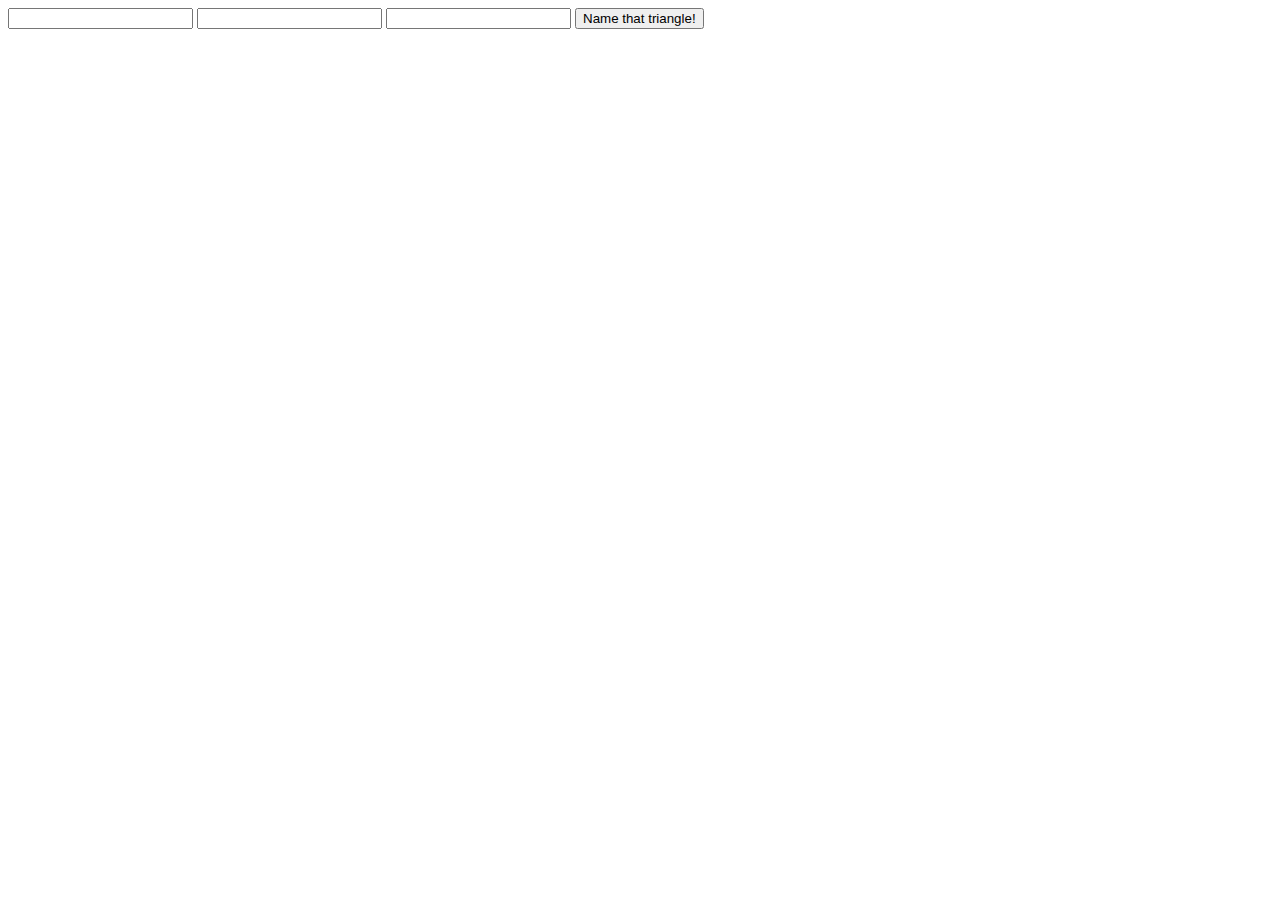
==== index.html @ 52dce63d "initial commit" ====
<!DOCTYPE html>
<html>
  <head>
    <link rel="stylesheet" href="css/bootstrap.css" media="screen" title="no title" charset="utf-8">
    <link rel="stylesheet" href="css/master.css" media="screen" title="no title" charset="utf-8">

    <script type="text/javascript" src="js/jquery-3.2.0.js"></script>
    <script type="text/javascript" src="js/scripts.js"></script>
    <title>Triangle tracker</title>
  </head>
  <body>
    <div class="container">
      <div class="form-group">
        <form>
          <label for="side1"></label>
          <input class="form-control" id="side1">
          <label for="side2"></label>
          <input class="form-control" id="side2">
          <label for="side3"></label>
          <input class="form-control" id="side3">

          <button class="btn btn-danger" type="submit" name="button">Name that triangle!</button>
        </form>
      </div>
    </div>
  </body>
</html>
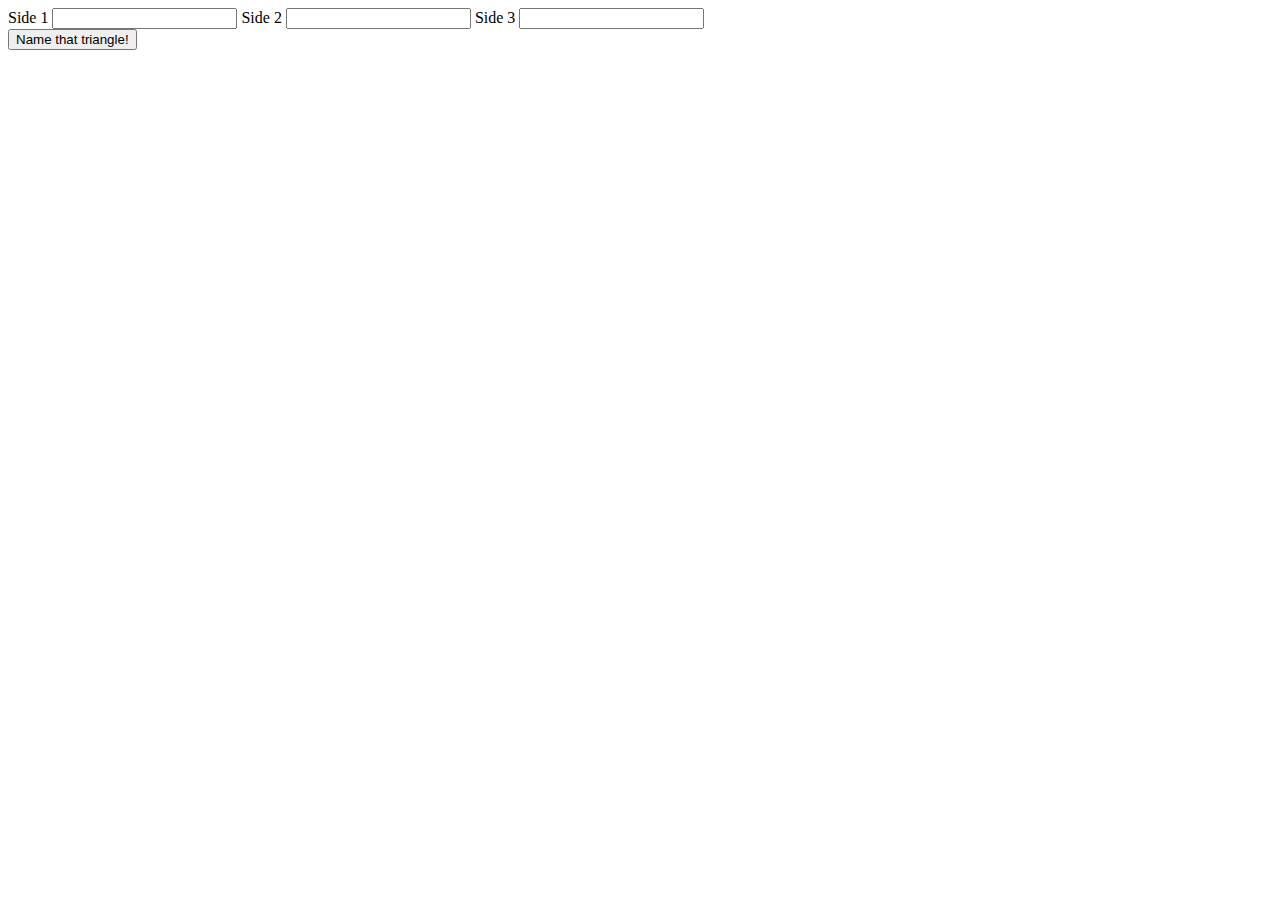
==== commit d17091e8: "add iso, scale, and equi triangles" ====
--- a/index.html
+++ b/index.html
@@ -10,17 +10,21 @@
   </head>
   <body>
     <div class="container">
-      <div class="form-group">
+      <div class="form-group" id ="triangle">
         <form>
-          <label for="side1"></label>
+          <label for="side1">Side 1</label>
           <input class="form-control" id="side1">
-          <label for="side2"></label>
+          <label for="side2">Side 2</label>
           <input class="form-control" id="side2">
-          <label for="side3"></label>
+          <label for="side3">Side 3</label>
           <input class="form-control" id="side3">
+          <br>
 
           <button class="btn btn-danger" type="submit" name="button">Name that triangle!</button>
         </form>
+        <div class="output">
+
+        </div>
       </div>
     </div>
   </body>
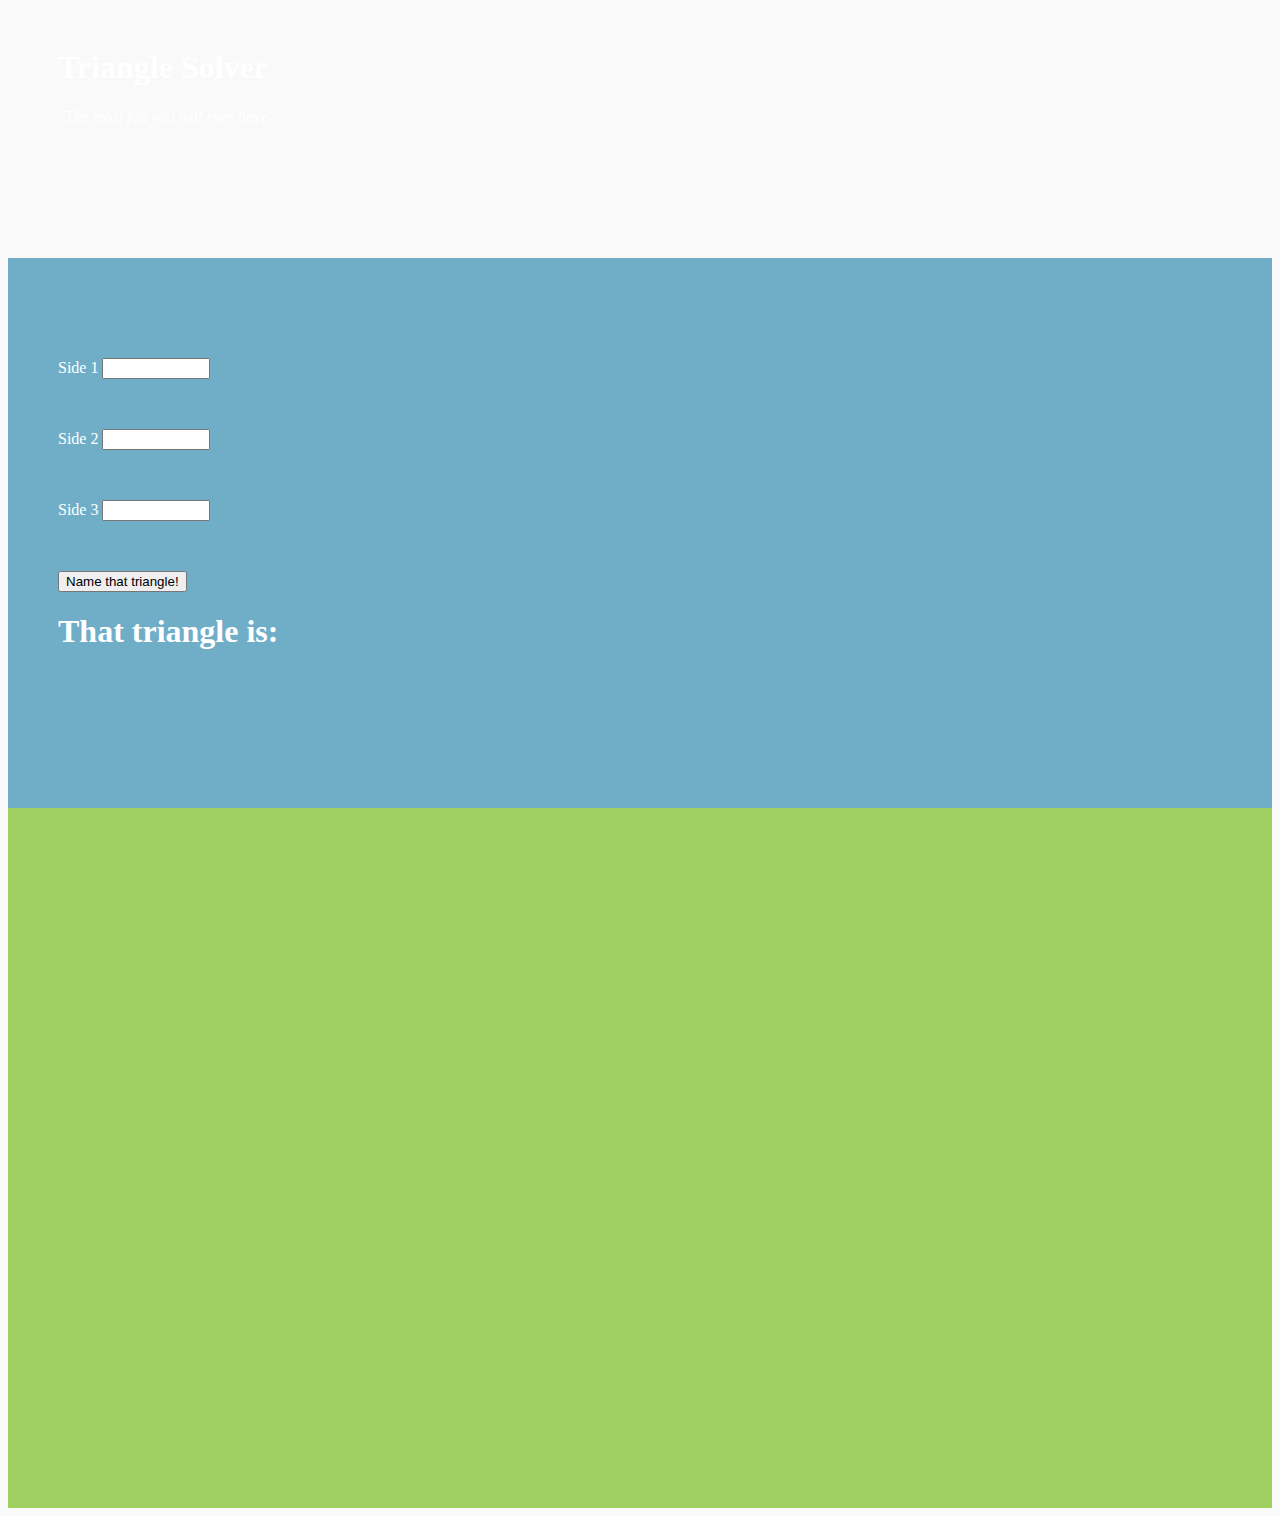
==== commit a44f60fb: "add style" ====
--- a/index.html
+++ b/index.html
@@ -9,22 +9,46 @@
     <title>Triangle tracker</title>
   </head>
   <body>
+
+    <div class="jumbotron">
+      <div class="container jumbo-text">
+        <h1>Triangle Solver</h1>
+        <p>
+          <em>"The most fun you will ever have"</em>
+        </p>
+      </div>
+    </div>
     <div class="container">
-      <div class="form-group" id ="triangle">
+      <div class="form-group colorBOOMBASTIC" id ="triangle">
         <form>
-          <label for="side1">Side 1</label>
-          <input class="form-control" id="side1">
-          <label for="side2">Side 2</label>
-          <input class="form-control" id="side2">
-          <label for="side3">Side 3</label>
-          <input class="form-control" id="side3">
-          <br>
+          <div class="row">
+            <div class="col-sm-3">
+              <label for="side1">Side 1</label>
+              <input class="form-control" id="side1">
+            </div>
+            <div class="col-sm-3">
+              <label for="side2">Side 2</label>
+              <input class="form-control" id="side2">
+            </div>
+            <div class="col-sm-3">
+              <label for="side3">Side 3</label>
+              <input class="form-control" id="side3">
+            </div>
+            <div class="col-sm-3">
+              <button class="btn btn-danger" type="submit" name="button">Name that triangle!</button>
+            </div>
+          </div>
 
-          <button class="btn btn-danger" type="submit" name="button">Name that triangle!</button>
         </form>
+        <h1>That triangle is:</h1>
         <div class="output">
 
+
         </div>
+
+      </div>
+      <div class="colorBOOM">
+
       </div>
     </div>
   </body>
--- a/css/master.css
+++ b/css/master.css
@@ -0,0 +1,50 @@
+
+body {
+  background-color: #f9f9f9;
+}
+
+.container{
+  width: 100%;
+  padding: 0px;
+}
+.form-group {
+  color: white;
+  background-color: rgba(0, 113, 160, .55);
+  padding: 50px;
+  margin-bottom: 0px;
+}
+
+.jumbo-text {
+  padding: 20px 0 0 50px;
+}
+.jumbotron {
+  background-image: url("https://wallpaperscraft.com/image/triangle_background_colorful_texture_96870_2560x1080.jpg");
+  color: white;
+  height: 250px;
+  margin-bottom: 0px;
+}
+.form-control {
+  margin-top: 50px;
+  width: 100px;
+  display: inline-block;
+  margin-right: 10px;
+}
+
+.output {
+  font-size: 70px;
+  margin-top: 30px;
+}
+
+.colorBOOM {
+  background-color: rgba(121, 190, 32, .7);
+  width: 100%;
+  height: 700px;
+}
+
+.colorBOOMBASTIC {
+  height: 450px;
+}
+
+.btn {
+  margin-top: 50px;
+}
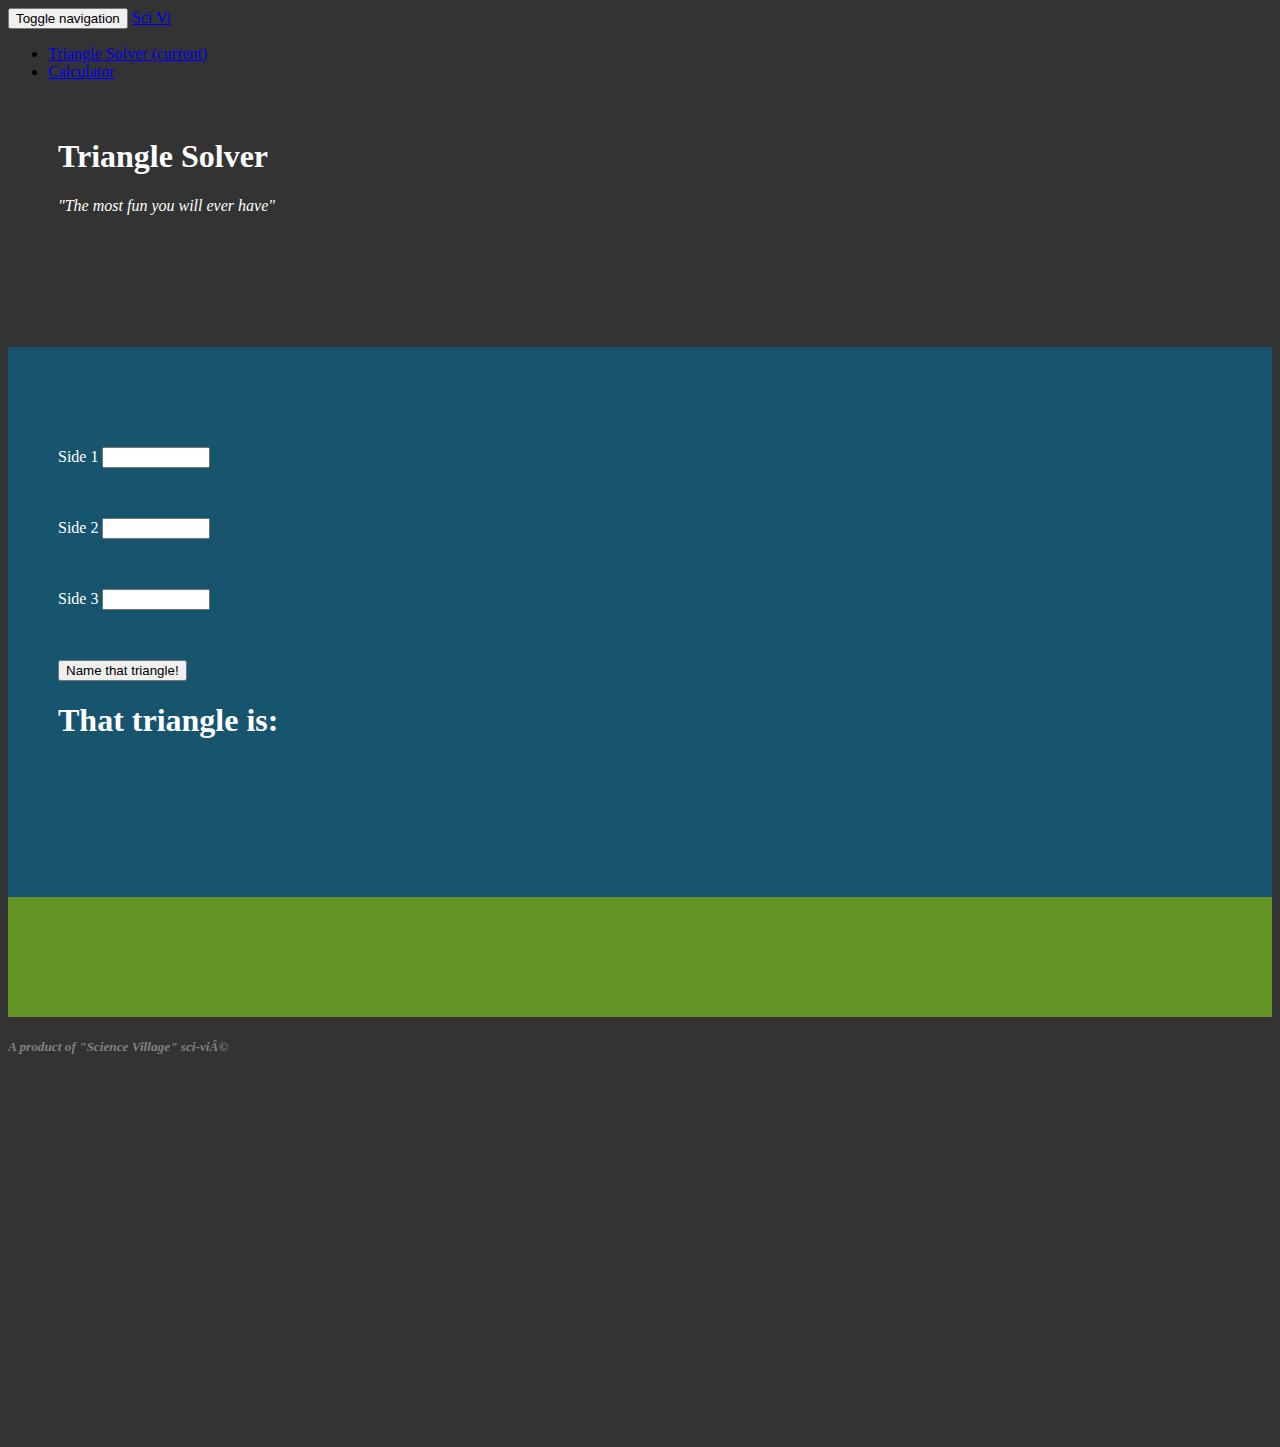
==== commit b6b28d56: "add copyright" ====
--- a/index.html
+++ b/index.html
@@ -9,6 +9,35 @@
     <title>Triangle tracker</title>
   </head>
   <body>
+    <div class="content">
+    <nav class="navbar navbar-inverse">
+      <div class="container-fluid">
+        <!-- Brand and toggle get grouped for better mobile display -->
+        <div class="navbar-header">
+          <button type="button" class="navbar-toggle collapsed" data-toggle="collapse" data-target="#bs-example-navbar-collapse-1" aria-expanded="false">
+            <span class="sr-only">Toggle navigation</span>
+            <span class="icon-bar"></span>
+            <span class="icon-bar"></span>
+            <span class="icon-bar"></span>
+          </button>
+          <a class="navbar-brand" href="#">Sci Vi
+          </a>
+
+        </div>
+
+        <!-- Collect the nav links, forms, and other content for toggling -->
+        <div class="collapse navbar-collapse" id="bs-example-navbar-collapse-1">
+          <ul class="nav navbar-nav">
+            <li class="active">
+              <a href="index.html">Triangle Solver <span class="sr-only">(current)</span></a>
+            </li>
+            <li>
+              <a href="calc.html">Calculator</a>
+            </li>
+          </ul>
+        </div><!-- /.navbar-collapse -->
+      </div><!-- /.container-fluid -->
+    </nav>
 
     <div class="jumbotron">
       <div class="container jumbo-text">
@@ -24,15 +53,15 @@
           <div class="row">
             <div class="col-sm-3">
               <label for="side1">Side 1</label>
-              <input class="form-control" id="side1">
+              <input class="form-control" id="side1" type="number">
             </div>
             <div class="col-sm-3">
               <label for="side2">Side 2</label>
-              <input class="form-control" id="side2">
+              <input class="form-control" id="side2" type="number">
             </div>
             <div class="col-sm-3">
               <label for="side3">Side 3</label>
-              <input class="form-control" id="side3">
+              <input class="form-control" id="side3" type="number">
             </div>
             <div class="col-sm-3">
               <button class="btn btn-danger" type="submit" name="button">Name that triangle!</button>
@@ -47,9 +76,11 @@
         </div>
 
       </div>
-      <div class="colorBOOM">
-
+      <div class="colorBOOM"></div>
+      <div class="colorBOOM2">
+        <h5><em>A product of "Science Village" sci-vi©</em></h5>
       </div>
+    </div>
     </div>
   </body>
 </html>
--- a/css/master.css
+++ b/css/master.css
@@ -1,6 +1,9 @@
-
+.navbar {
+  margin-bottom: 0px;
+  border-radius: 0px;
+}
 body {
-  background-color: #f9f9f9;
+  background-color: #333;
 }
 
 .container{
@@ -38,7 +41,14 @@
 .colorBOOM {
   background-color: rgba(121, 190, 32, .7);
   width: 100%;
-  height: 700px;
+  height: 120px;
+}
+
+.colorBOOM2 {
+  background-color: #333;
+  width: 100%;
+  height: 400px;
+  color: grey;
 }
 
 .colorBOOMBASTIC {
